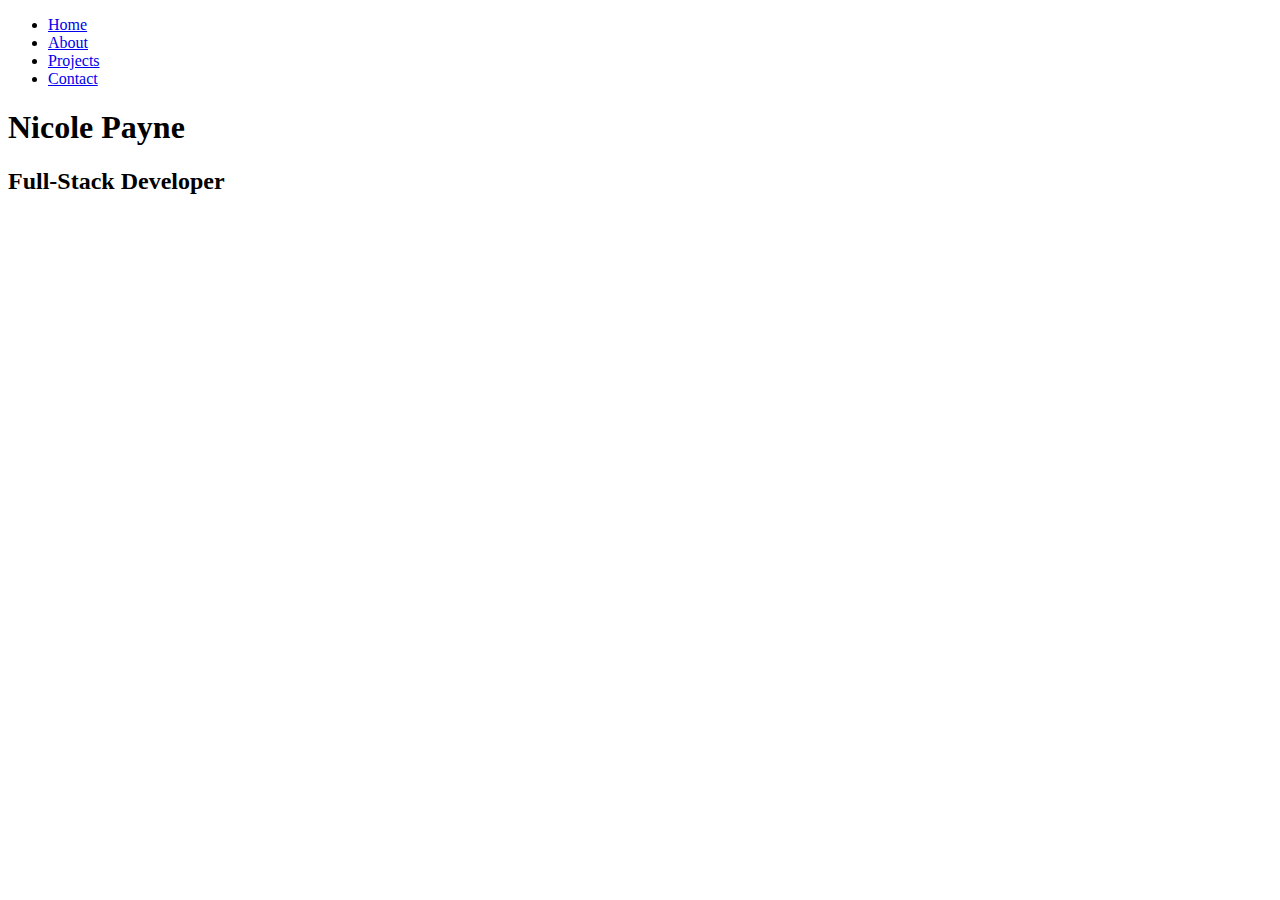
==== index.html @ 2f831f86 "initial commit" ====
<!DOCTYPE html>
<html lang="en">
<head>
    <meta charset="UTF-8">
    <meta name="viewport" content="width=device-width, initial-scale=1.0">
    <title>Portfolio</title>
</head>
<body>
    <!-- Navigation Bar -->
    <header>
        <nav>
            <ul>
                <li><a href="index.html">Home</a></li>
                <li><a href="about.html">About</a></li>
                <li><a href="projects.html">Projects</a></li>
                <li><a href="contact.html">Contact</a></li>  
            </ul>            
        </nav>
    </header>

    <!-- Main Section -->
    <main>
        <h1>Nicole Payne</h1>
        <h2>Full-Stack Developer</h2>        
    </main>
</body>
</html>
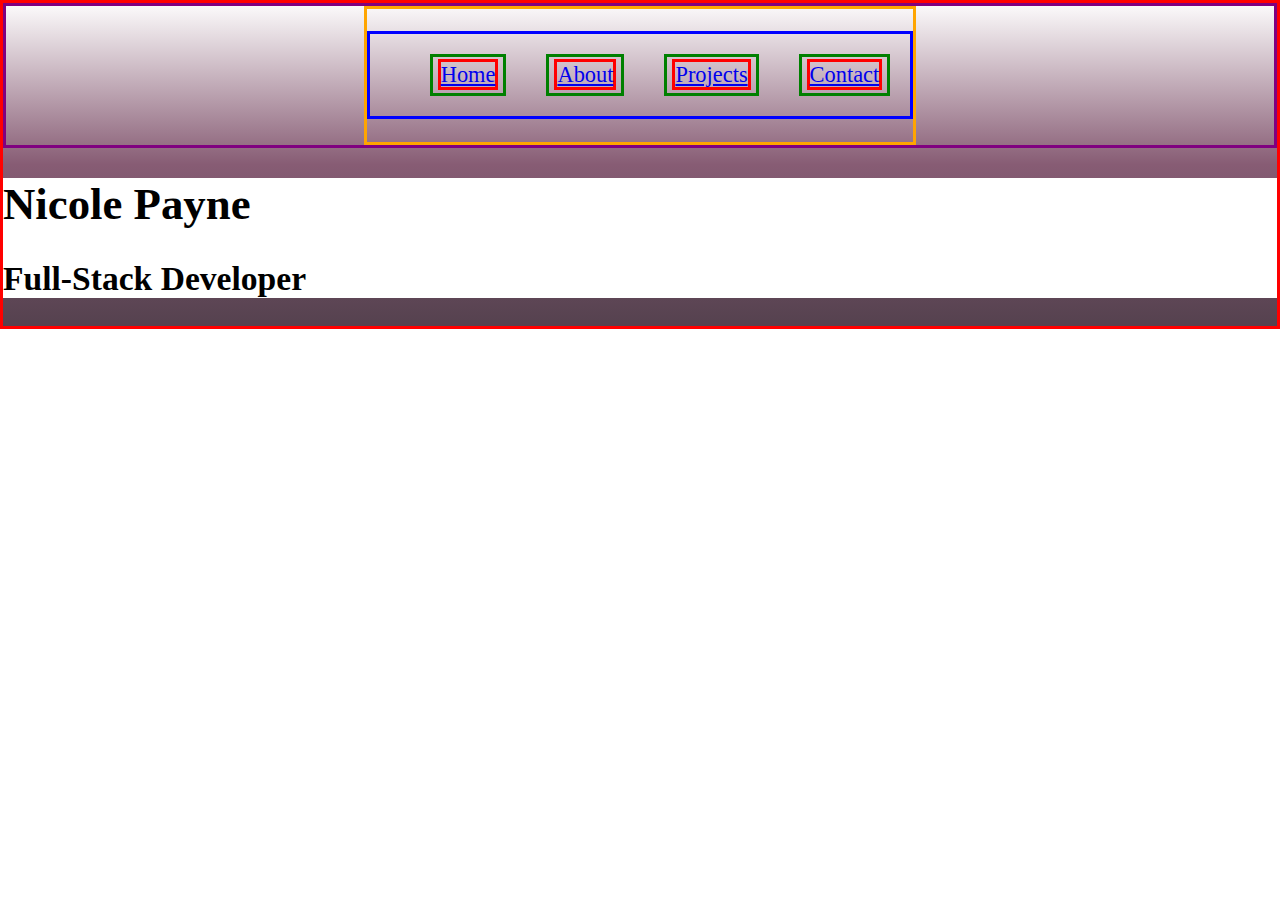
==== commit 033ad8ba: "added stylesheet and worked on navbar" ====
--- a/index.html
+++ b/index.html
@@ -1,27 +1,40 @@
 <!DOCTYPE html>
 <html lang="en">
-<head>
-    <meta charset="UTF-8">
-    <meta name="viewport" content="width=device-width, initial-scale=1.0">
-    <title>Portfolio</title>
-</head>
-<body>
+  <head>
+    <meta charset="UTF-8" />
+    <meta name="viewport" content="width=device-width, initial-scale=1.0" />
+    <title>Personal Portfolio</title>
+    <link rel="stylesheet" href="./public/styles/styles.css" />
+  </head>
+  <body>
     <!-- Navigation Bar -->
-    <header>
-        <nav>
-            <ul>
-                <li><a href="index.html">Home</a></li>
-                <li><a href="about.html">About</a></li>
-                <li><a href="projects.html">Projects</a></li>
-                <li><a href="contact.html">Contact</a></li>  
-            </ul>            
-        </nav>
+    <header class="header">
+      <nav class="nav">
+        <!-- <img
+          class="nav-logo"
+          src="./public/images/purple-laptop-img.jpg"
+          alt="purple-laptop-img"
+        /> -->
+        <div class="nav-container">
+          <ul class="ul-container">
+            <li><a href="index.html">Home</a></li>
+            <li><a href="about.html">About</a></li>
+            <li><a href="projects.html">Projects</a></li>
+            <li><a href="contact.html">Contact</a></li>
+          </ul>
+        </div>
+      </nav>
     </header>
 
     <!-- Main Section -->
-    <main>
+    <main class="main">
+      <div class="main-container">
         <h1>Nicole Payne</h1>
-        <h2>Full-Stack Developer</h2>        
+        <h2>Full-Stack Developer</h2>
+      </div>
     </main>
-</body>
-</html>+
+    <!-- Footer Section -->
+    <footer class="footer"></footer>
+  </body>
+</html>
--- a/public/styles/styles.css
+++ b/public/styles/styles.css
@@ -0,0 +1,73 @@
+:root {
+    --black: #000;
+    --white: #fff;
+    --tea-green: #C5EBC3;
+    --ash-gray: #B7C8B5;
+    --rose-quartz: #A790A5;
+    --chinese-violet: #875C74;
+    --eggplant: #54414E;
+}
+
+* {
+    box-sizing: border-box;
+}
+
+body {
+    font-size: 1.4rem;
+    /* font-family: ; */
+    border: 3px solid red;
+    margin: 0;
+    padding: 0;
+    background-image: linear-gradient(var(--white), var(--chinese-violet), var(--eggplant));
+    background-repeat: no-repeat;
+    width: 100vw;
+}
+
+.header {
+    display: flex;
+    flex-direction: row;
+}
+
+.nav {
+    display: flex;
+    flex-direction: row;
+    width: 100%;
+    border: 3px solid purple;
+    justify-content: center;
+}
+
+/* .nav-logo {
+    width: 100px;
+    height: auto;
+} */
+
+.nav-container {
+    border: 3px solid orange;
+    display: flex;
+    flex-direction: column;
+    justify-content: center;
+}
+
+.ul-container {
+    border: 3px solid blue;
+    display: flex;
+    flex-direction: row;
+    flex-wrap: wrap;
+    width: 100%;
+}
+
+.ul-container li {
+    border: 3px solid green;
+    list-style-type: none;
+    margin: 20px;
+    padding: 5px;
+}
+
+.ul-container li a {
+    border: 3px solid red;
+
+}
+
+.main-container {
+    background-color: var(--white);
+}